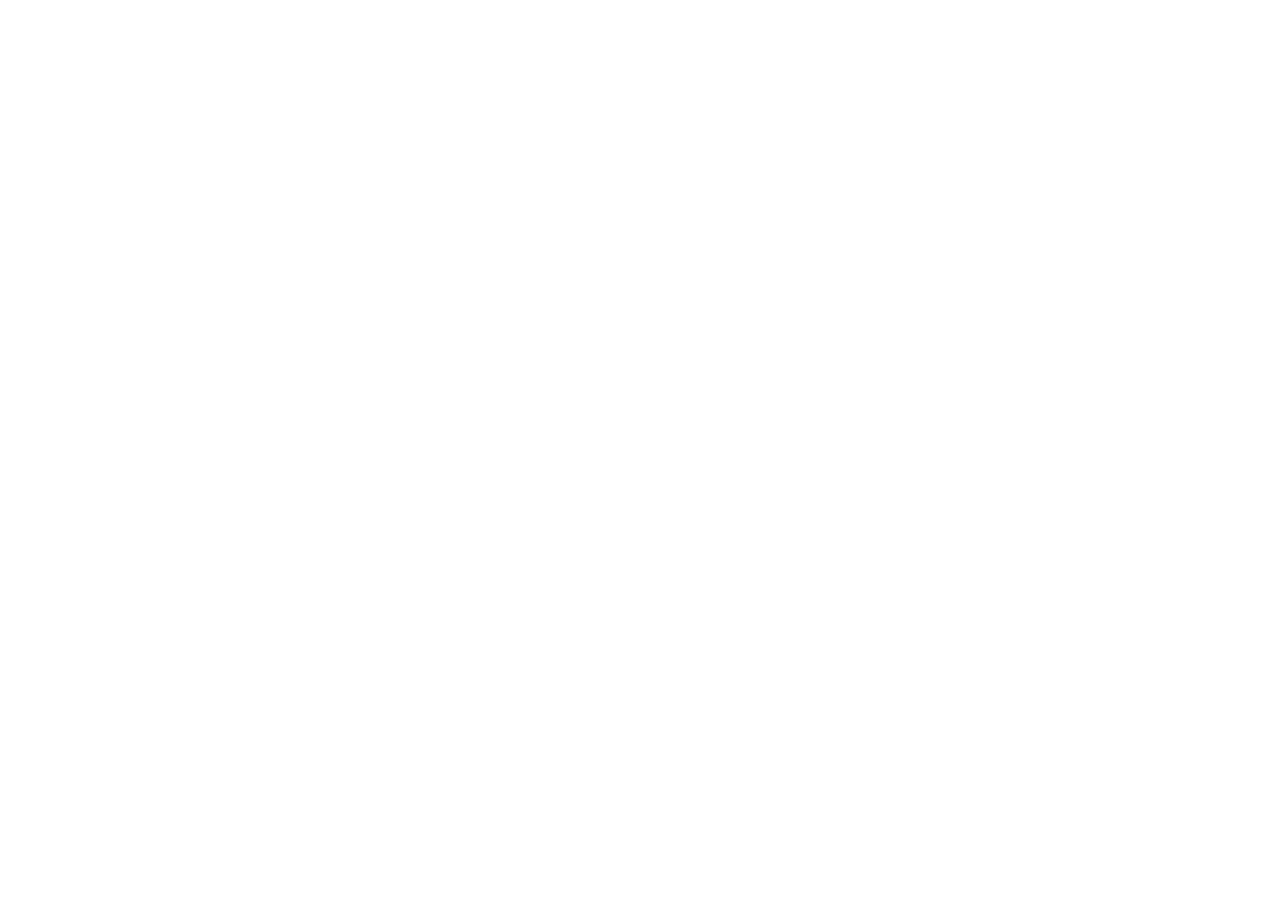
==== newcontact.html @ 9ef6ce42 "first commit" ====
<!DOCTYPE html>
<html lang="en">
<head>
    <meta charset="UTF-8">
    <meta name="viewport" content="width=device-width, initial-scale=1.0">
    <title>Contact Form</title>
    <!-- <style>
        body, html {
            margin: 0;
            padding: 0;
            font-family: 'Arial', sans-serif;
            background-color: #f0f0f0;
        }
        .container {
            display: flex;
            justify-content: center;
            align-items: center;
            height: 100vh;
        }
        form {
            background-color: #fff;
            padding: 20px;
            border-radius: 8px;
            width: 100%;
            max-width: 600px;
        }
        fieldset {
            border: none;
        }
        legend {
            font-size: 24px;
            font-weight: bold;
            margin-bottom: 10px;
            color: #333;
        }
        label {
            display: block;
            margin-top: 10px;
            font-weight: bold;
            color: #555;
        }
        input, textarea {
            width: 100%;
            padding: 10px;
            margin-top: 5px;
            border: 1px solid #ccc;
            border-radius: 4px;
        }
        button {
            background-color: #333;
            color: #fff;
            border: none;
            padding: 10px 20px;
            margin-top: 20px;
            border-radius: 5px;
            /* new one */
            cursor: pointer;
        }
        button:hover {
            background-color: #555;
        }
    </style> -->
</head>
<body>
    
    </div>
</body>
</html>
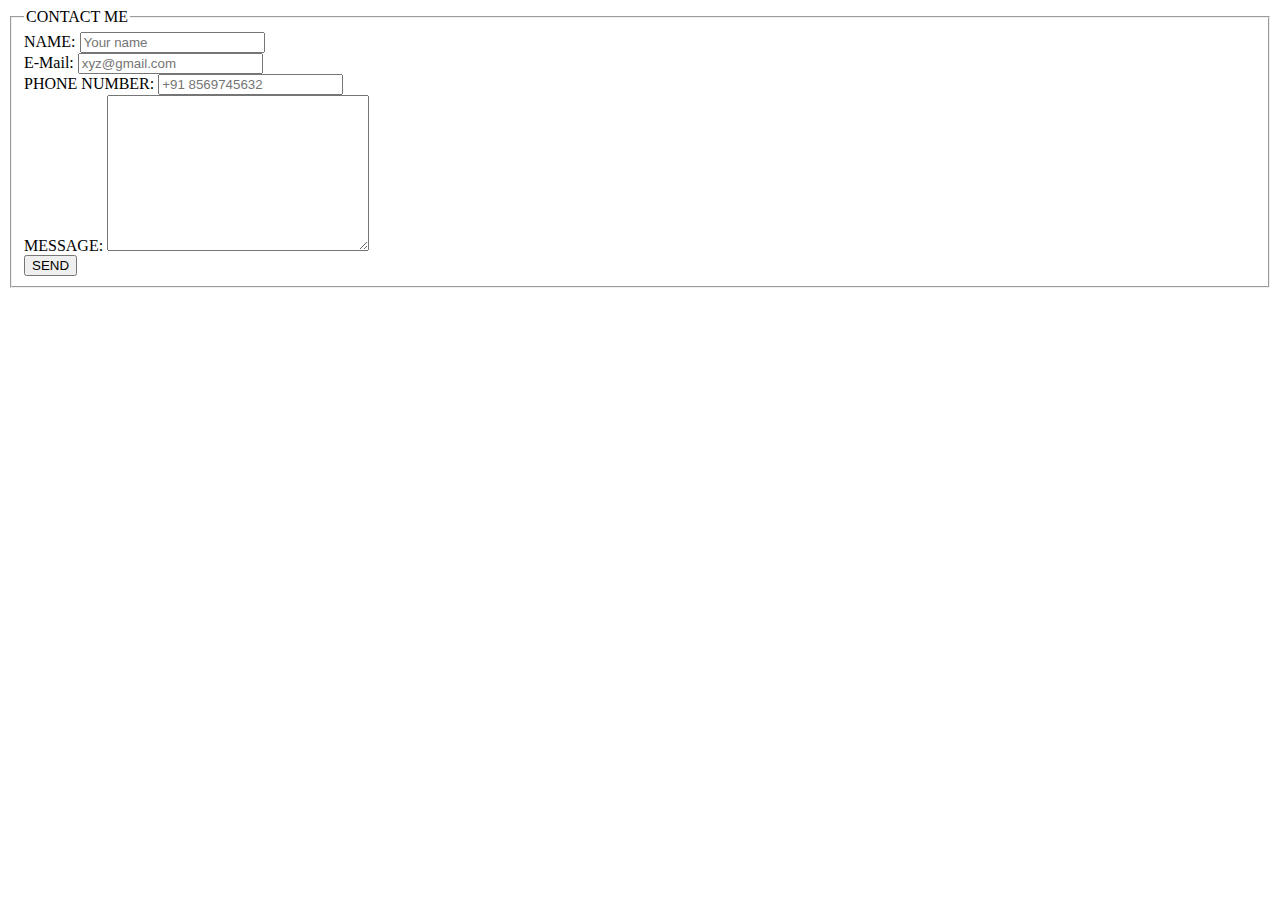
==== commit 92506ece: "Update newcontact.html" ====
--- a/newcontact.html
+++ b/newcontact.html
@@ -62,7 +62,28 @@
     </style> -->
 </head>
 <body>
-    
+     <div class="container">
+            <form> 
+                <fieldset>
+                    <legend>CONTACT ME</legend>
+                    <label for="name">NAME:</label>
+                    <input type="text" id="name" placeholder="Your name"> <br>
+                    
+                    <label for="mail">E-Mail:</label>
+                    <input type="email" id="mail" placeholder="xyz@gmail.com">
+                    <br>
+                    
+                    <label for="number">PHONE NUMBER:</label>
+                    <input type="number" id="number" placeholder="+91 8569745632">
+                    <br>
+                    
+                    <label for="message">MESSAGE:</label>
+                    <textarea id="message" cols="30" rows="10"></textarea>
+                    <br>
+                    
+                    <button type="submit">SEND</button>
+                </fieldset>
+            </form>
     </div>
 </body>
 </html>
